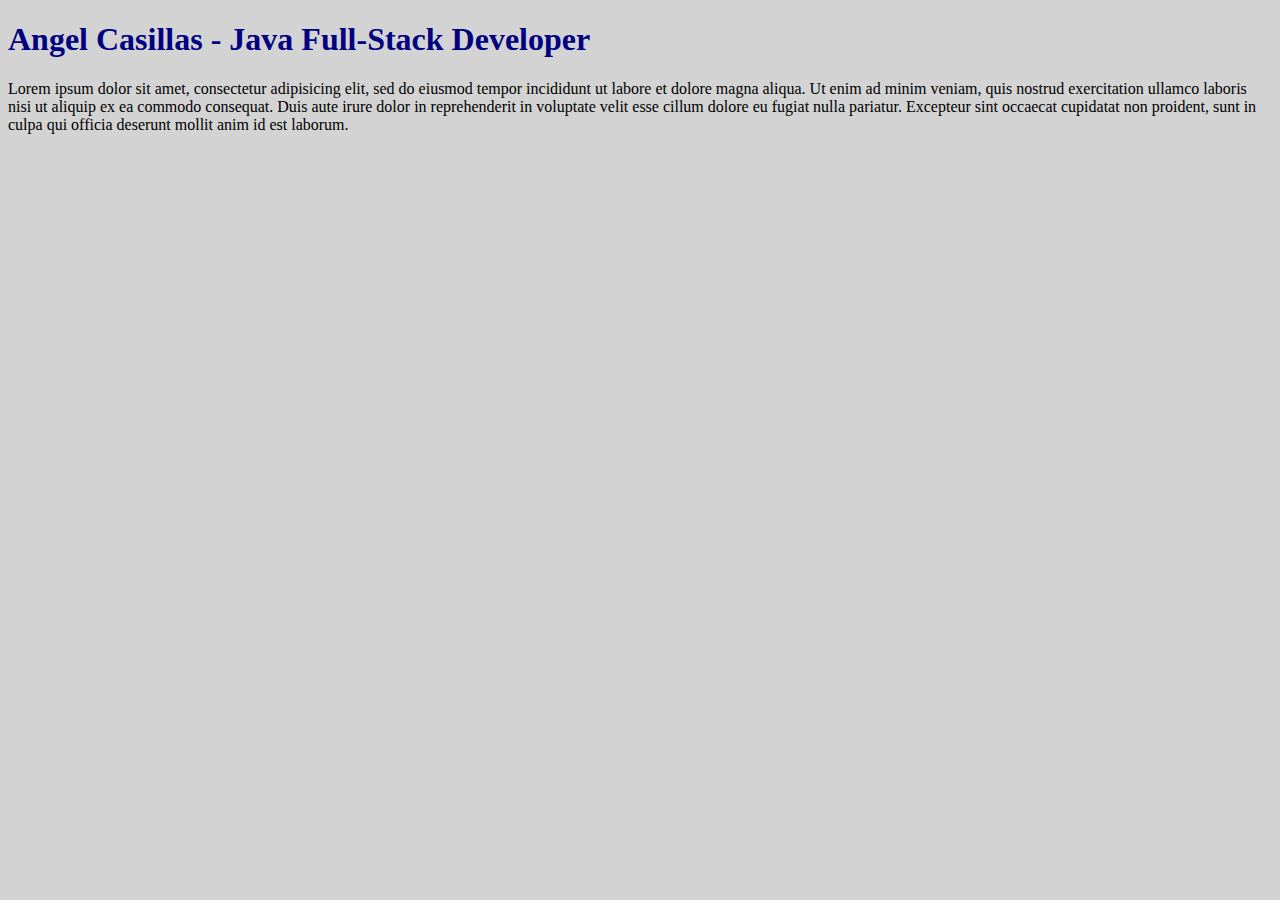
==== html/index.html @ b25a0e8f "Stub main page and CSS" ====
<!DOCTYPE html>
<html lang="en" dir="ltr">
  <head>
    <meta charset="utf-8">
    <title>Angel Casillas Portfolio</title>

    <link href="https://cdn.jsdelivr.net/npm/bootstrap@5.1.3/dist/css/bootstrap.min.css" rel="stylesheet" integrity="sha384-1BmE4kWBq78iYhFldvKuhfTAU6auU8tT94WrHftjDbrCEXSU1oBoqyl2QvZ6jIW3" crossorigin="anonymous">

    <link rel="stylesheet" href="css/main.css">
  </head>
  <body>

    <main class="container">

    <h1 id="mainTitle">Angel Casillas - Java Full-Stack Developer</h1>

    <div class="aboutMe">
      <p>Lorem ipsum dolor sit amet, consectetur adipisicing elit, sed do eiusmod tempor incididunt ut labore et dolore magna aliqua. Ut enim ad minim veniam, quis nostrud exercitation ullamco laboris nisi ut aliquip ex ea commodo consequat. Duis aute irure dolor in reprehenderit in voluptate velit esse cillum dolore eu fugiat nulla pariatur. Excepteur sint occaecat cupidatat non proident, sunt in culpa qui officia deserunt mollit anim id est laborum.</p>
    </div>

    <div class="projects">
    </div>

  </main>

    <script src="https://cdn.jsdelivr.net/npm/bootstrap@5.1.3/dist/js/bootstrap.bundle.min.js" integrity="sha384-ka7Sk0Gln4gmtz2MlQnikT1wXgYsOg+OMhuP+IlRH9sENBO0LRn5q+8nbTov4+1p" crossorigin="anonymous"></script>

  </body>
</html>
---- html/css/main.css ----
body {
  background-color: lightgrey;
}

#mainTitle {
  color: navy;
  font-family: cursive;
}
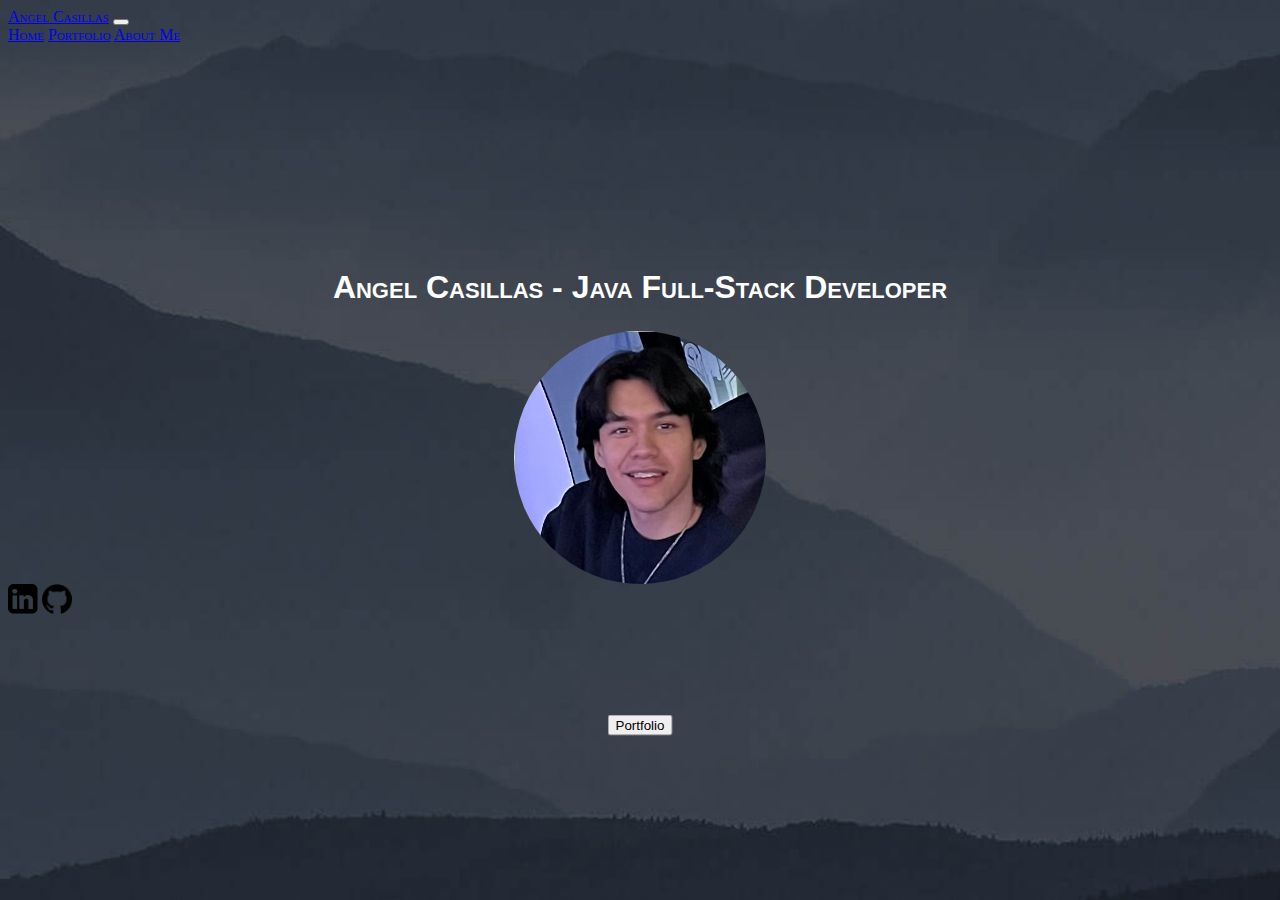
==== commit c5923781: "Finished Personal Portfolio" ====
--- a/html/index.html
+++ b/html/index.html
@@ -8,22 +8,72 @@
 
     <link rel="stylesheet" href="css/main.css">
   </head>
+
   <body>
+  <main class="container-fluid">
 
-    <main class="container">
 
-    <h1 id="mainTitle">Angel Casillas - Java Full-Stack Developer</h1>
+    <nav class="navbar navbar-expand-lg navbar-dark">
+    <div class="container-fluid">
+      <a class="navbar-brand" href="index.html">Angel Casillas</a>
+      <button class="navbar-toggler" type="button" data-bs-toggle="collapse" data-bs-target="#navbarNavAltMarkup" aria-controls="navbarNavAltMarkup" aria-expanded="false" aria-label="Toggle navigation">
+        <span class="navbar-toggler-icon"></span>
+      </button>
+      <div class="collapse navbar-collapse" id="navbarNavAltMarkup">
+        <div class="navbar-nav">
+          <a class="nav-link active" aria-current="page" href="index.html">Home</a>
+          <a class="nav-link" href="portfolio.html">Portfolio</a>
+          <a class="nav-link" href="AboutMe.html">About Me</a>
+        </div>
+      </div>
+    </div>
+  </nav>
 
-    <div class="aboutMe">
-      <p>Lorem ipsum dolor sit amet, consectetur adipisicing elit, sed do eiusmod tempor incididunt ut labore et dolore magna aliqua. Ut enim ad minim veniam, quis nostrud exercitation ullamco laboris nisi ut aliquip ex ea commodo consequat. Duis aute irure dolor in reprehenderit in voluptate velit esse cillum dolore eu fugiat nulla pariatur. Excepteur sint occaecat cupidatat non proident, sunt in culpa qui officia deserunt mollit anim id est laborum.</p>
+  <h1 id="mainTitle">Angel Casillas - Java Full-Stack Developer</h1>
+
+
+  <div class="container-xl">
+  <button id="portfolioButton" class="btn btn-outline-light" type="button" name="button" onclick="window.location.href='portfolio.html'">Portfolio</button>
+  </div>
+
+
+  <img id="me" src="images/profilepic.jpg">
+
+
+  <div class="fixed-bottom">
+    <footer class="text-center text-white">
+      <!-- Grid container -->
+      <div class="container p-4 pb-1">
+        <!-- Section: Social media -->
+        <section class="mb-4">
+          <!-- Linkedin -->
+          <a href="https://www.linkedin.com/in/angel-casillas/">
+            <img id="linkedin" src="images/Linkedin.png"></a>
+          <!-- Github -->
+          <a href="https://github.com/acasil02">
+            <img id="github" src="images/github.png" <="" a=""></a>
+      </section>
+      <a href="https://github.com/acasil02">
+        <!-- Section: Social media -->
+      </a>
     </div>
+    <a href="https://github.com/acasil02">
+      <!-- Grid container -->
+    </a>
+  </footer>
+  <a href="https://github.com/acasil02">
+  </a>
+</div><a href="https://github.com/acasil02">
+  </a></main>
+  <a href="https://github.com/acasil02">
+  <script src="https://cdn.jsdelivr.net/npm/bootstrap@5.1.3/dist/js/bootstrap.bundle.min.js" integrity="sha384-ka7Sk0Gln4gmtz2MlQnikT1wXgYsOg+OMhuP+IlRH9sENBO0LRn5q+8nbTov4+1p" crossorigin="anonymous"></script>
 
-    <div class="projects">
-    </div>
 
-  </main>
+  </a></body>
 
-    <script src="https://cdn.jsdelivr.net/npm/bootstrap@5.1.3/dist/js/bootstrap.bundle.min.js" integrity="sha384-ka7Sk0Gln4gmtz2MlQnikT1wXgYsOg+OMhuP+IlRH9sENBO0LRn5q+8nbTov4+1p" crossorigin="anonymous"></script>
 
-  </body>
+
+
+
+
 </html>
--- a/html/css/main.css
+++ b/html/css/main.css
@@ -1,8 +1,56 @@
-body {
-  background-color: lightgrey;
+#mainTitle {
+  font-weight: bold;
+  font-family: sans-serif;
+  text-align: center;
+  margin-top: 225px;
 }
 
-#mainTitle {
-  color: navy;
-  font-family: cursive;
+body {
+background-image: url("../images/background.jpg");
+background-repeat: no-repeat;
+background-attachment: fixed;
+background-size: cover;
 }
+
+#portfolioButton{
+  margin: 0;
+  position: absolute;
+  top: 725px;
+  left: 50%;
+  -ms-transform: translate(-50%, -50%);
+  transform: translate(-50%, -50%);
+}
+#intro{
+  text-align: center;
+  margin-top: 400px;
+  font-weight: bolder;
+}
+#me{
+  display: block;
+  margin-left: auto;
+  margin-right: auto;
+  margin-top: 25px;
+  width: 20%;
+  height: auto;
+  border-radius: 50%;
+}
+#AboutMeHeader{
+  text-align: center;
+}
+#linkedin{
+  width: 30px;
+  height: auto;
+}
+#github{
+  width: 30px;
+  height: auto;
+}
+#nico{
+  width: 450px;
+  height: auto;
+}
+
+h1, h2, h3, h4, h5, h6, nav{
+  font-variant: small-caps;
+  color: white;
+}
